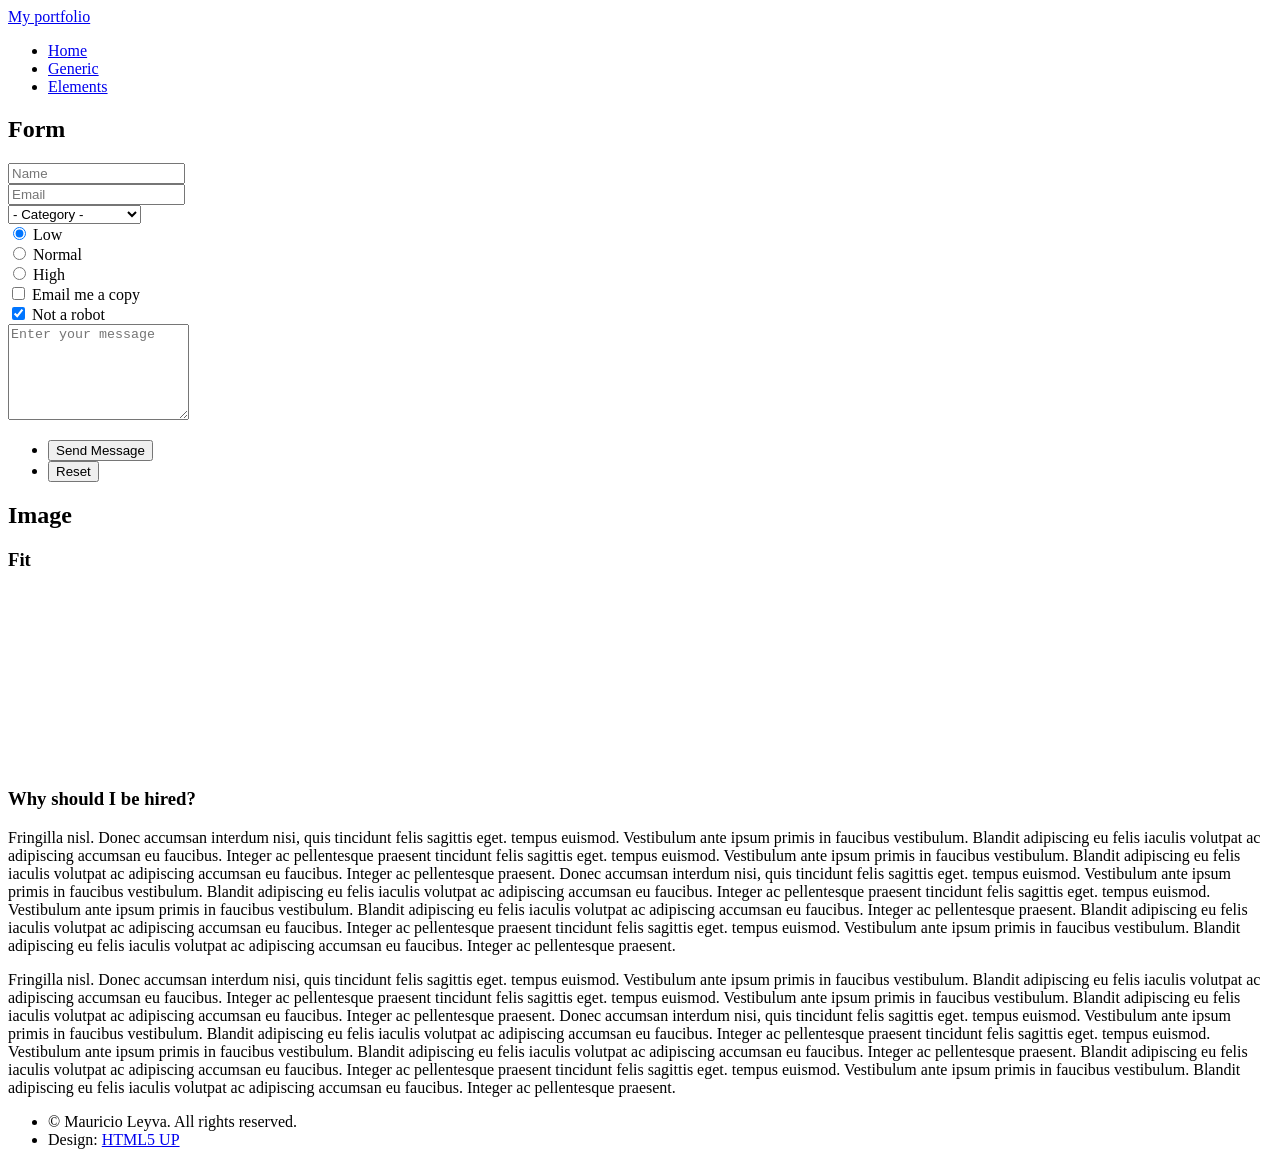
==== elements.html @ 9495c221 "Update elements.html" ====
<!DOCTYPE HTML>
<html>
	<head>
		<title>Elements</title>
		<meta charset="utf-8" />
		<meta name="viewport" content="width=device-width, initial-scale=1, user-scalable=no" />
		<link rel="stylesheet" href="assets/css/main.css" />
		<noscript><link rel="stylesheet" href="assets/css/noscript.css" /></noscript>
	</head>
	<body class="is-preload">

		<!-- Header -->
			<header id="header">
				<a href="index.html" class="title">My portfolio</a>
				<nav>
					<ul>
						<li><a href="index.html">Home</a></li>
						<li><a href="generic.html">Generic</a></li>
						<li><a href="elements.html"  class="active">Elements</a></li>
					</ul>
				</nav>
			</header>

		
							

							<!-- Form -->
								<section>
									<h2>Form</h2>
									<form method="post" action="#">
										<div class="row gtr-uniform">
											<div class="col-6 col-12-xsmall">
												<input type="text" name="demo-name" id="demo-name" value="" placeholder="Name" />
											</div>
											<div class="col-6 col-12-xsmall">
												<input type="email" name="demo-email" id="demo-email" value="" placeholder="Email" />
											</div>
											<div class="col-12">
												<select name="demo-category" id="demo-category">
													<option value="">- Category -</option>
													<option value="1">Manufacturing</option>
													<option value="1">Shipping</option>
													<option value="1">Administration</option>
													<option value="1">Human Resources</option>
												</select>
											</div>
											<div class="col-4 col-12-small">
												<input type="radio" id="demo-priority-low" name="demo-priority" checked>
												<label for="demo-priority-low">Low</label>
											</div>
											<div class="col-4 col-12-small">
												<input type="radio" id="demo-priority-normal" name="demo-priority">
												<label for="demo-priority-normal">Normal</label>
											</div>
											<div class="col-4 col-12-small">
												<input type="radio" id="demo-priority-high" name="demo-priority">
												<label for="demo-priority-high">High</label>
											</div>
											<div class="col-6 col-12-small">
												<input type="checkbox" id="demo-copy" name="demo-copy">
												<label for="demo-copy">Email me a copy</label>
											</div>
											<div class="col-6 col-12-small">
												<input type="checkbox" id="demo-human" name="demo-human" checked>
												<label for="demo-human">Not a robot</label>
											</div>
											<div class="col-12">
												<textarea name="demo-message" id="demo-message" placeholder="Enter your message" rows="6"></textarea>
											</div>
											<div class="col-12">
												<ul class="actions">
													<li><input type="submit" value="Send Message" class="primary" /></li>
													<li><input type="reset" value="Reset" /></li>
												</ul>
											</div>
										</div>
									</form>
								</section>

							<!-- Image -->
								<section>
									<h2>Image</h2>
									<h3>Fit</h3>
									<div class="box alt">
										<div class="row gtr-uniform">
											<div class="col-12"><span class="image fit"><img src="images/certificado.jpg" alt="" /></span></div>
											<div class="col-4"><span class="image fit"><img src="images/certificado2.jpg" alt="" /></span></div>
											<div class="col-4"><span class="image fit"><img src="images/cloud.png" alt="" /></span></div>
											<div class="col-4"><span class="image fit"><img src="images/pic03.jpg" alt="" /></span></div>
											<div class="col-4"><span class="image fit"><img src="images/pic03.jpg" alt="" /></span></div>
											<div class="col-4"><span class="image fit"><img src="images/pic01.jpg" alt="" /></span></div>
											<div class="col-4"><span class="image fit"><img src="images/pic02.jpg" alt="" /></span></div>
											<div class="col-4"><span class="image fit"><img src="images/pic02.jpg" alt="" /></span></div>
											<div class="col-4"><span class="image fit"><img src="images/pic03.jpg" alt="" /></span></div>
											<div class="col-4"><span class="image fit"><img src="images/pic01.jpg" alt="" /></span></div>
										</div>
									</div>
									<h3>Why should I be hired?</h3>
									<p><span class="image left"><img src="images/pic05.jpg" alt="" /></span>Fringilla nisl. Donec accumsan interdum nisi, quis tincidunt felis sagittis eget. tempus euismod. Vestibulum ante ipsum primis in faucibus vestibulum. Blandit adipiscing eu felis iaculis volutpat ac adipiscing accumsan eu faucibus. Integer ac pellentesque praesent tincidunt felis sagittis eget. tempus euismod. Vestibulum ante ipsum primis in faucibus vestibulum. Blandit adipiscing eu felis iaculis volutpat ac adipiscing accumsan eu faucibus. Integer ac pellentesque praesent. Donec accumsan interdum nisi, quis tincidunt felis sagittis eget. tempus euismod. Vestibulum ante ipsum primis in faucibus vestibulum. Blandit adipiscing eu felis iaculis volutpat ac adipiscing accumsan eu faucibus. Integer ac pellentesque praesent tincidunt felis sagittis eget. tempus euismod. Vestibulum ante ipsum primis in faucibus vestibulum. Blandit adipiscing eu felis iaculis volutpat ac adipiscing accumsan eu faucibus. Integer ac pellentesque praesent. Blandit adipiscing eu felis iaculis volutpat ac adipiscing accumsan eu faucibus. Integer ac pellentesque praesent tincidunt felis sagittis eget. tempus euismod. Vestibulum ante ipsum primis in faucibus vestibulum. Blandit adipiscing eu felis iaculis volutpat ac adipiscing accumsan eu faucibus. Integer ac pellentesque praesent.</p>
									<p><span class="image right"><img src="images/pic06.jpg" alt="" /></span>Fringilla nisl. Donec accumsan interdum nisi, quis tincidunt felis sagittis eget. tempus euismod. Vestibulum ante ipsum primis in faucibus vestibulum. Blandit adipiscing eu felis iaculis volutpat ac adipiscing accumsan eu faucibus. Integer ac pellentesque praesent tincidunt felis sagittis eget. tempus euismod. Vestibulum ante ipsum primis in faucibus vestibulum. Blandit adipiscing eu felis iaculis volutpat ac adipiscing accumsan eu faucibus. Integer ac pellentesque praesent. Donec accumsan interdum nisi, quis tincidunt felis sagittis eget. tempus euismod. Vestibulum ante ipsum primis in faucibus vestibulum. Blandit adipiscing eu felis iaculis volutpat ac adipiscing accumsan eu faucibus. Integer ac pellentesque praesent tincidunt felis sagittis eget. tempus euismod. Vestibulum ante ipsum primis in faucibus vestibulum. Blandit adipiscing eu felis iaculis volutpat ac adipiscing accumsan eu faucibus. Integer ac pellentesque praesent. Blandit adipiscing eu felis iaculis volutpat ac adipiscing accumsan eu faucibus. Integer ac pellentesque praesent tincidunt felis sagittis eget. tempus euismod. Vestibulum ante ipsum primis in faucibus vestibulum. Blandit adipiscing eu felis iaculis volutpat ac adipiscing accumsan eu faucibus. Integer ac pellentesque praesent.</p>
								</section>

						</div>
					</section>

			</div>

		<!-- Footer -->
			<footer id="footer" class="wrapper alt">
				<div class="inner">
					<ul class="menu">
						<li>&copy; Mauricio Leyva. All rights reserved.</li><li>Design: <a href="http://html5up.net">HTML5 UP</a></li>
					</ul>
				</div>
			</footer>

		<!-- Scripts -->
			<script src="assets/js/jquery.min.js"></script>
			<script src="assets/js/jquery.scrollex.min.js"></script>
			<script src="assets/js/jquery.scrolly.min.js"></script>
			<script src="assets/js/browser.min.js"></script>
			<script src="assets/js/breakpoints.min.js"></script>
			<script src="assets/js/util.js"></script>
			<script src="assets/js/main.js"></script>

	</body>
</html>
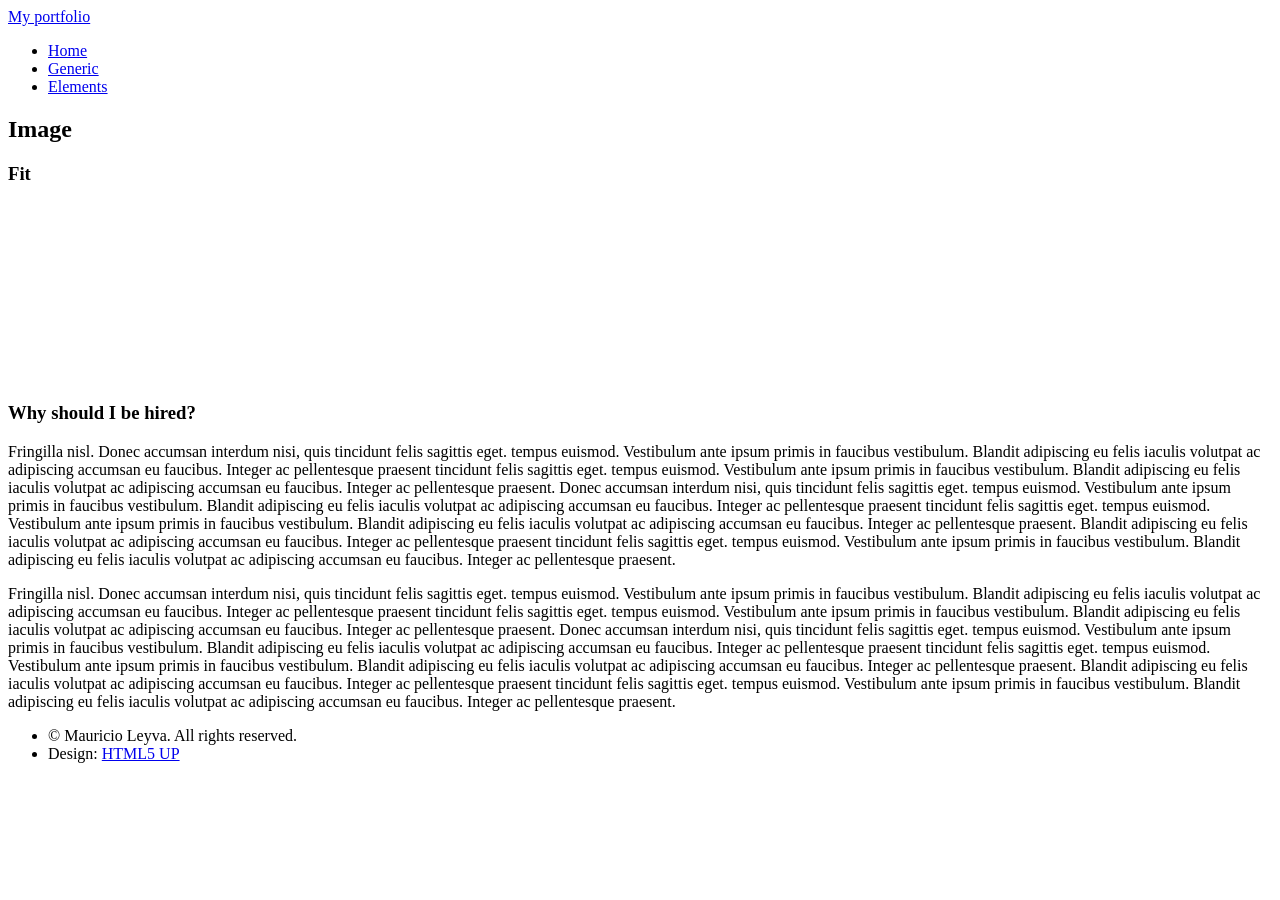
==== commit 4c8fc53f: "Update elements.html" ====
--- a/elements.html
+++ b/elements.html
@@ -20,62 +20,6 @@
 					</ul>
 				</nav>
 			</header>
-
-		
-							
-
-							<!-- Form -->
-								<section>
-									<h2>Form</h2>
-									<form method="post" action="#">
-										<div class="row gtr-uniform">
-											<div class="col-6 col-12-xsmall">
-												<input type="text" name="demo-name" id="demo-name" value="" placeholder="Name" />
-											</div>
-											<div class="col-6 col-12-xsmall">
-												<input type="email" name="demo-email" id="demo-email" value="" placeholder="Email" />
-											</div>
-											<div class="col-12">
-												<select name="demo-category" id="demo-category">
-													<option value="">- Category -</option>
-													<option value="1">Manufacturing</option>
-													<option value="1">Shipping</option>
-													<option value="1">Administration</option>
-													<option value="1">Human Resources</option>
-												</select>
-											</div>
-											<div class="col-4 col-12-small">
-												<input type="radio" id="demo-priority-low" name="demo-priority" checked>
-												<label for="demo-priority-low">Low</label>
-											</div>
-											<div class="col-4 col-12-small">
-												<input type="radio" id="demo-priority-normal" name="demo-priority">
-												<label for="demo-priority-normal">Normal</label>
-											</div>
-											<div class="col-4 col-12-small">
-												<input type="radio" id="demo-priority-high" name="demo-priority">
-												<label for="demo-priority-high">High</label>
-											</div>
-											<div class="col-6 col-12-small">
-												<input type="checkbox" id="demo-copy" name="demo-copy">
-												<label for="demo-copy">Email me a copy</label>
-											</div>
-											<div class="col-6 col-12-small">
-												<input type="checkbox" id="demo-human" name="demo-human" checked>
-												<label for="demo-human">Not a robot</label>
-											</div>
-											<div class="col-12">
-												<textarea name="demo-message" id="demo-message" placeholder="Enter your message" rows="6"></textarea>
-											</div>
-											<div class="col-12">
-												<ul class="actions">
-													<li><input type="submit" value="Send Message" class="primary" /></li>
-													<li><input type="reset" value="Reset" /></li>
-												</ul>
-											</div>
-										</div>
-									</form>
-								</section>
 
 							<!-- Image -->
 								<section>
